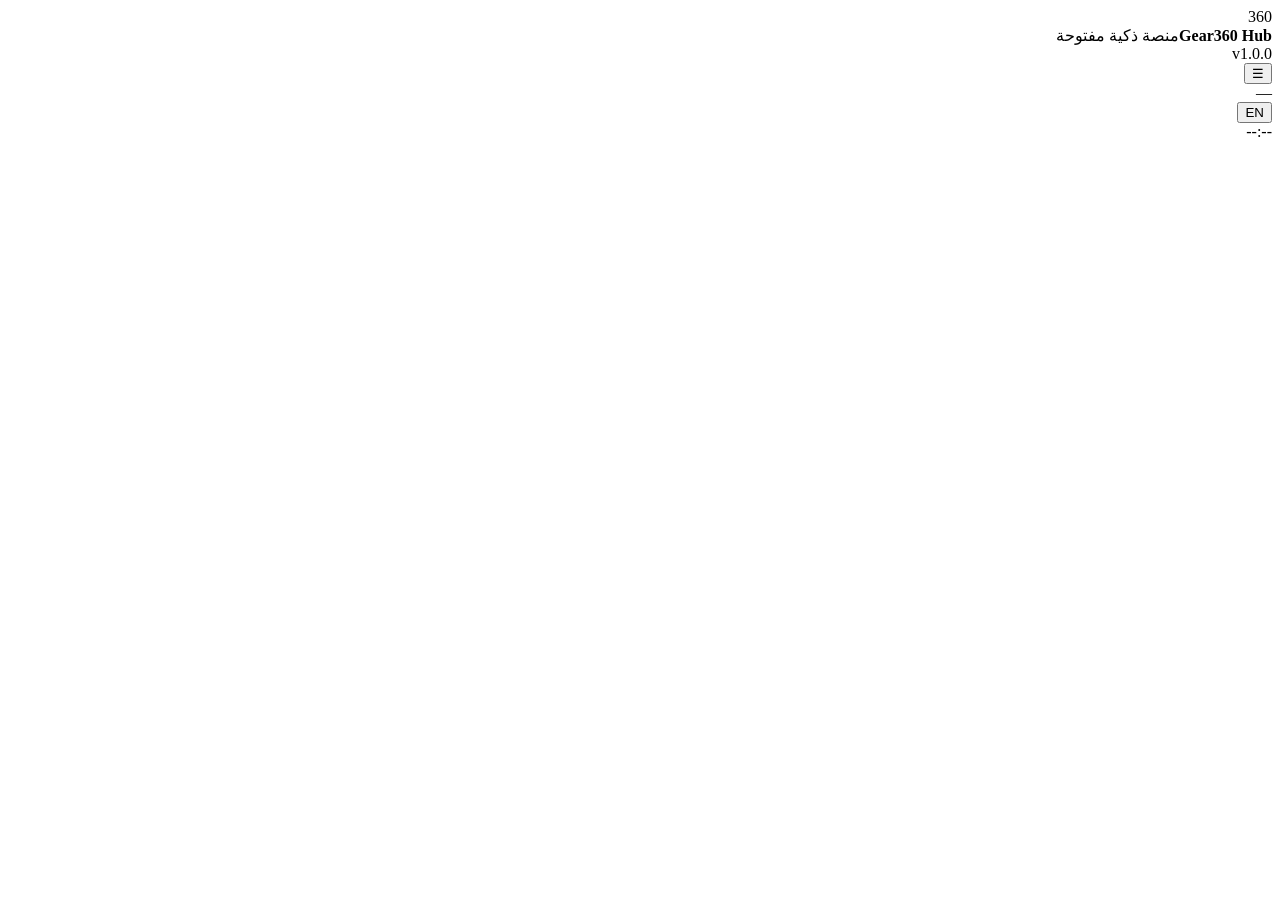
==== frontend/index.html @ d188995d "feat(api,ui): REST/WS API + Gear360 Hub control-center frontend API (57 routes): camera/stream/media" ====
<!doctype html>
<html lang="ar" dir="rtl">
<head>
<meta charset="utf-8">
<meta name="viewport" content="width=device-width, initial-scale=1">
<title>Gear360 Hub</title>
<link rel="icon" href="/static/assets/favicon.svg" type="image/svg+xml">
<link rel="stylesheet" href="/static/css/app.css">
</head>
<body>
<div id="app" class="app">
  <aside class="sidebar" id="sidebar">
    <div class="brand">
      <div class="brand-logo">360</div>
      <div class="brand-text"><strong>Gear360 Hub</strong><span data-i18n="app.tagline">منصة ذكية مفتوحة</span></div>
    </div>
    <nav class="nav" id="nav" aria-label="main navigation"></nav>
    <div class="sidebar-foot">
      <div class="mode-badge" id="modeBadge" hidden>DEMO</div>
      <div class="version">v1.0.0</div>
    </div>
  </aside>

  <div class="main">
    <header class="topbar">
      <button class="icon-btn menu-toggle" id="menuToggle" aria-label="menu">☰</button>
      <div class="cam-pill" id="camPill"><span class="dot" id="camDot"></span><span id="camText">—</span></div>
      <div class="topbar-stats" id="topStats" hidden>
        <span class="stat"><b id="stFps">0</b> FPS</span>
        <span class="stat" id="stRes">—</span>
      </div>
      <span class="rec-badge" id="recBadge" hidden>● <span data-i18n="rec.badge">تسجيل</span> <b id="recTime">00:00</b></span>
      <div class="spacer"></div>
      <button class="icon-btn" id="langToggle" title="Language">EN</button>
      <div class="clock" id="clock">--:--</div>
    </header>
    <main class="view" id="view" tabindex="-1"></main>
  </div>
</div>

<div id="toasts" class="toasts" aria-live="polite"></div>
<div id="modalRoot"></div>

<script type="module" src="/static/js/app.js"></script>
</body>
</html>
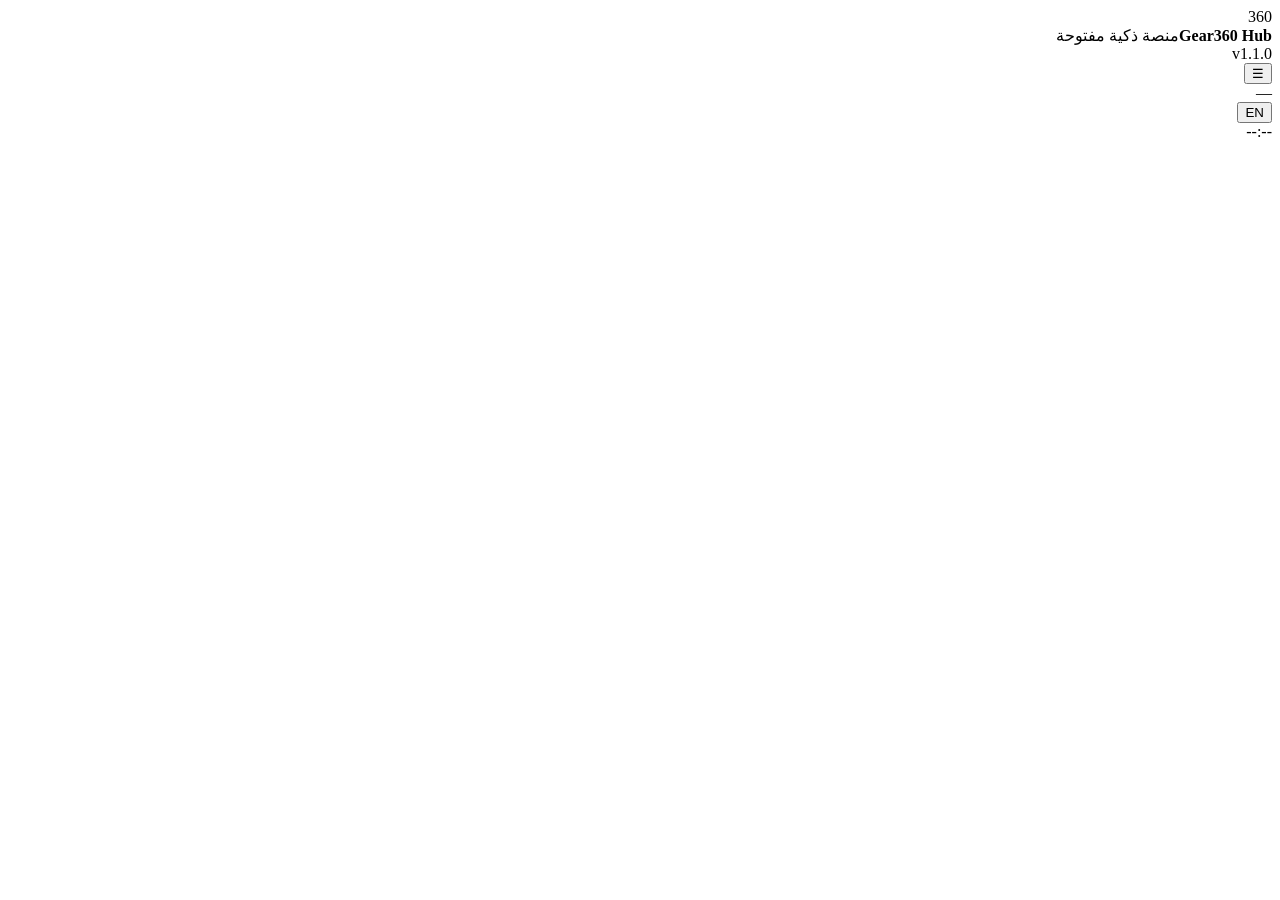
==== commit 2783f3a2: "feat(ui): Diagnostics tab + live layer indicators New Diagnostics view: pipeline visual (PASS/WARN/F" ====
--- a/frontend/index.html
+++ b/frontend/index.html
@@ -17,7 +17,7 @@
     <nav class="nav" id="nav" aria-label="main navigation"></nav>
     <div class="sidebar-foot">
       <div class="mode-badge" id="modeBadge" hidden>DEMO</div>
-      <div class="version">v1.0.0</div>
+      <div class="version">v1.1.0</div>
     </div>
   </aside>
 
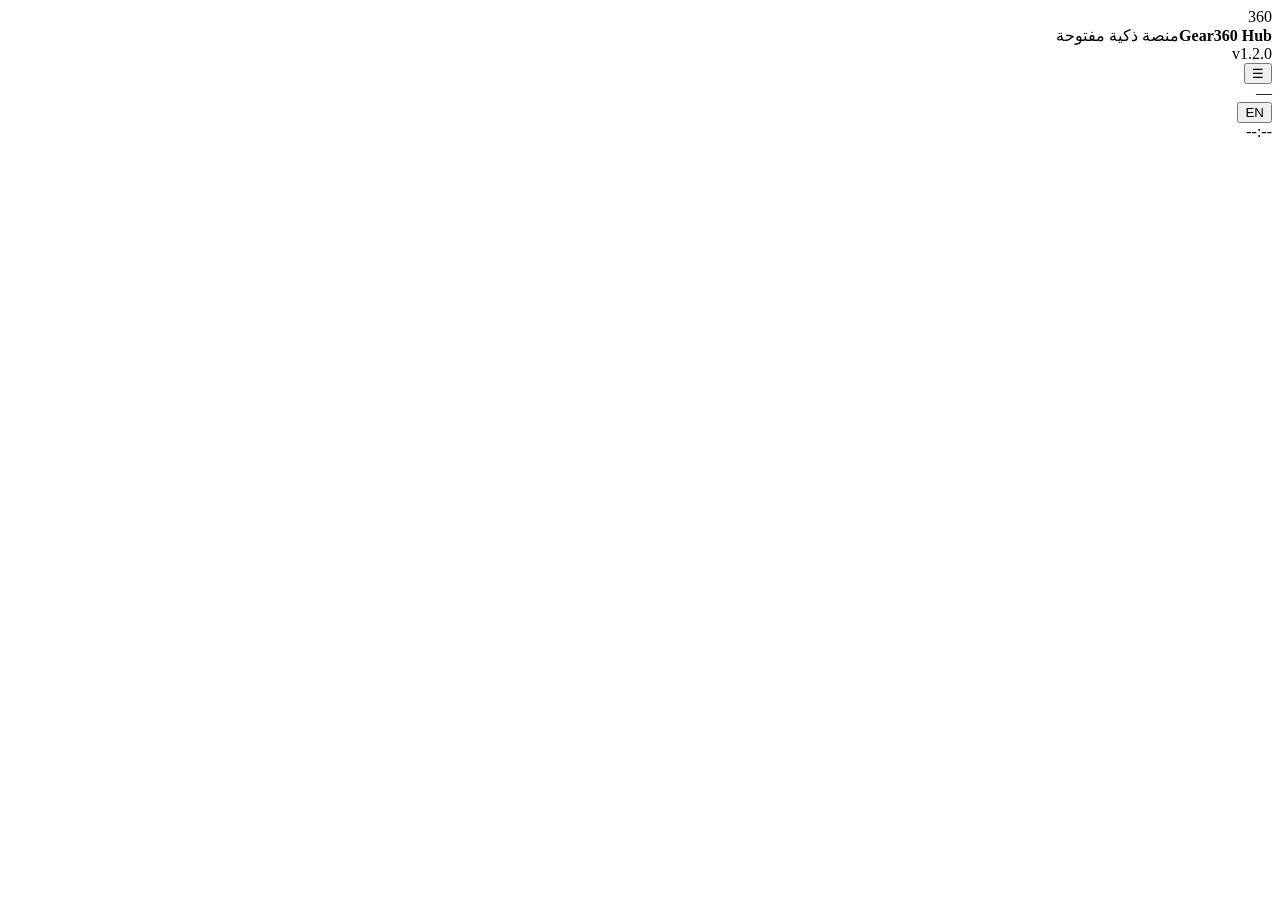
==== commit 171e8bb4: "fix(live): single honest live-session pipeline — range-only transport, session-safe diagnostics, Tak" ====
--- a/frontend/index.html
+++ b/frontend/index.html
@@ -17,7 +17,7 @@
     <nav class="nav" id="nav" aria-label="main navigation"></nav>
     <div class="sidebar-foot">
       <div class="mode-badge" id="modeBadge" hidden>DEMO</div>
-      <div class="version">v1.1.0</div>
+      <div class="version" id="verBadge" title="commit">v1.2.0</div>
     </div>
   </aside>
 
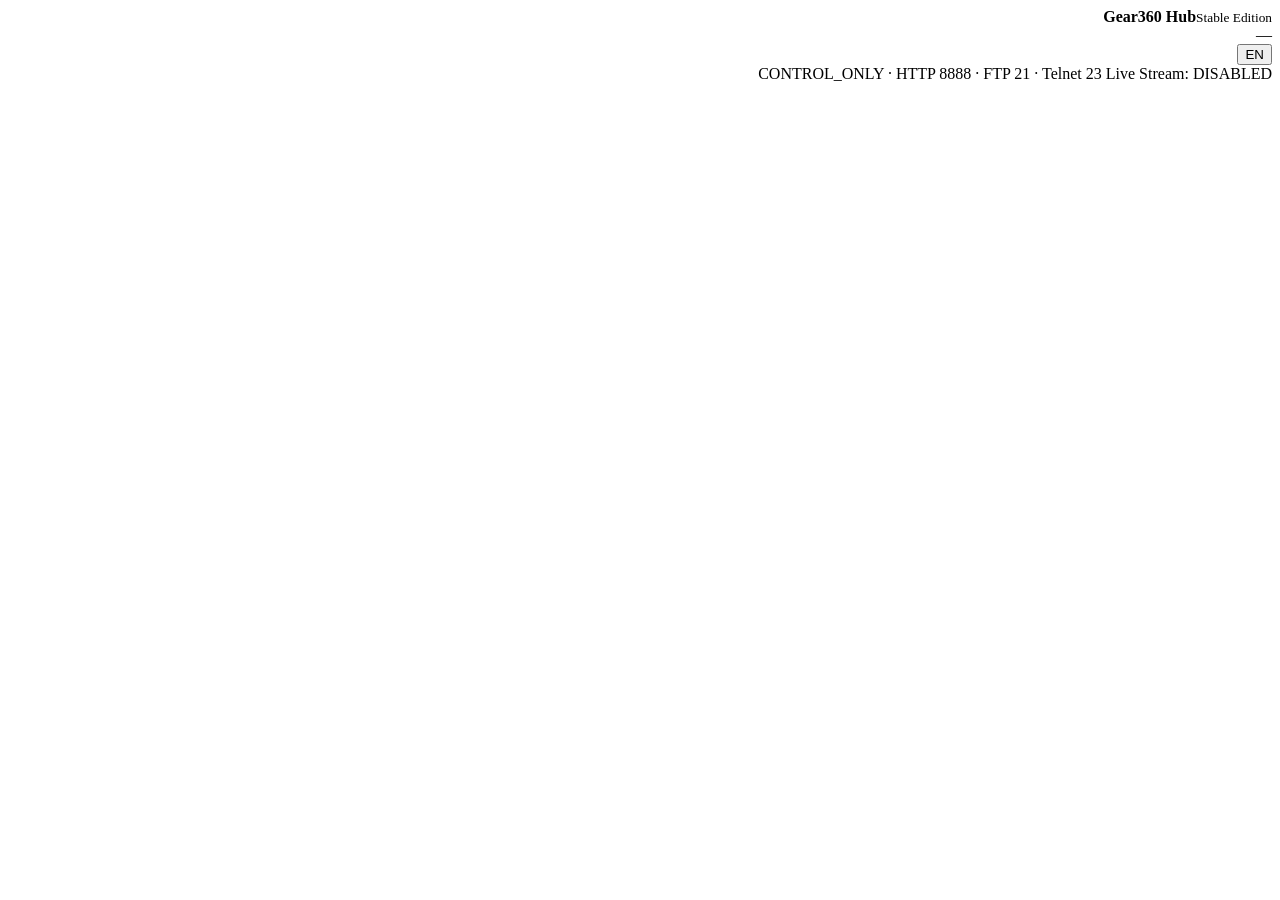
==== commit 4ac61408: "stable-edition: radical rebuild — CONTROL_ONLY product, zero 7679 dependency Architectural decision " ====
--- a/frontend/index.html
+++ b/frontend/index.html
@@ -3,43 +3,34 @@
 <head>
 <meta charset="utf-8">
 <meta name="viewport" content="width=device-width, initial-scale=1">
-<title>Gear360 Hub</title>
-<link rel="icon" href="/static/assets/favicon.svg" type="image/svg+xml">
-<link rel="stylesheet" href="/static/css/app.css">
+<title>Gear360 Hub — Stable Edition</title>
+<link rel="icon" href="data:image/svg+xml,%3Csvg xmlns='http://www.w3.org/2000/svg' viewBox='0 0 32 32'%3E%3Ccircle cx='16' cy='16' r='14' fill='%232f9e6e'/%3E%3Ccircle cx='16' cy='16' r='6' fill='%23fff'/%3E%3C/svg%3E">
+<link rel="stylesheet" href="/static/css/app.css?v=2.0.0">
 </head>
 <body>
-<div id="app" class="app">
-  <aside class="sidebar" id="sidebar">
+<div class="shell">
+  <header class="topbar">
     <div class="brand">
-      <div class="brand-logo">360</div>
-      <div class="brand-text"><strong>Gear360 Hub</strong><span data-i18n="app.tagline">منصة ذكية مفتوحة</span></div>
+      <span class="brand-dot"></span>
+      <div><strong>Gear360 Hub</strong><small id="editionTag">Stable Edition</small></div>
     </div>
-    <nav class="nav" id="nav" aria-label="main navigation"></nav>
-    <div class="sidebar-foot">
-      <div class="mode-badge" id="modeBadge" hidden>DEMO</div>
-      <div class="version" id="verBadge" title="commit">v1.2.0</div>
-    </div>
-  </aside>
+    <div class="state-pill" id="statePill"><span class="dot"></span><span id="stateText">—</span></div>
+    <div class="spacer"></div>
+    <button class="ghost-btn" id="langToggle" title="Language">EN</button>
+  </header>
 
-  <div class="main">
-    <header class="topbar">
-      <button class="icon-btn menu-toggle" id="menuToggle" aria-label="menu">☰</button>
-      <div class="cam-pill" id="camPill"><span class="dot" id="camDot"></span><span id="camText">—</span></div>
-      <div class="topbar-stats" id="topStats" hidden>
-        <span class="stat"><b id="stFps">0</b> FPS</span>
-        <span class="stat" id="stRes">—</span>
-      </div>
-      <span class="rec-badge" id="recBadge" hidden>● <span data-i18n="rec.badge">تسجيل</span> <b id="recTime">00:00</b></span>
-      <div class="spacer"></div>
-      <button class="icon-btn" id="langToggle" title="Language">EN</button>
-      <div class="clock" id="clock">--:--</div>
-    </header>
-    <main class="view" id="view" tabindex="-1"></main>
-  </div>
+  <nav class="tabs" id="nav" aria-label="main navigation"></nav>
+
+  <main class="view" id="view" tabindex="-1"></main>
+
+  <footer class="foot">
+    <span>CONTROL_ONLY · HTTP 8888 · FTP 21 · Telnet 23</span>
+    <span class="foot-dim">Live Stream: DISABLED</span>
+  </footer>
 </div>
 
+<div id="lightbox" class="lightbox" hidden><img alt="" id="lightboxImg"><button class="ghost-btn lb-close" id="lbClose">✕</button></div>
 <div id="toasts" class="toasts" aria-live="polite"></div>
-<div id="modalRoot"></div>
 
 <script type="module" src="/static/js/app.js"></script>
 </body>
